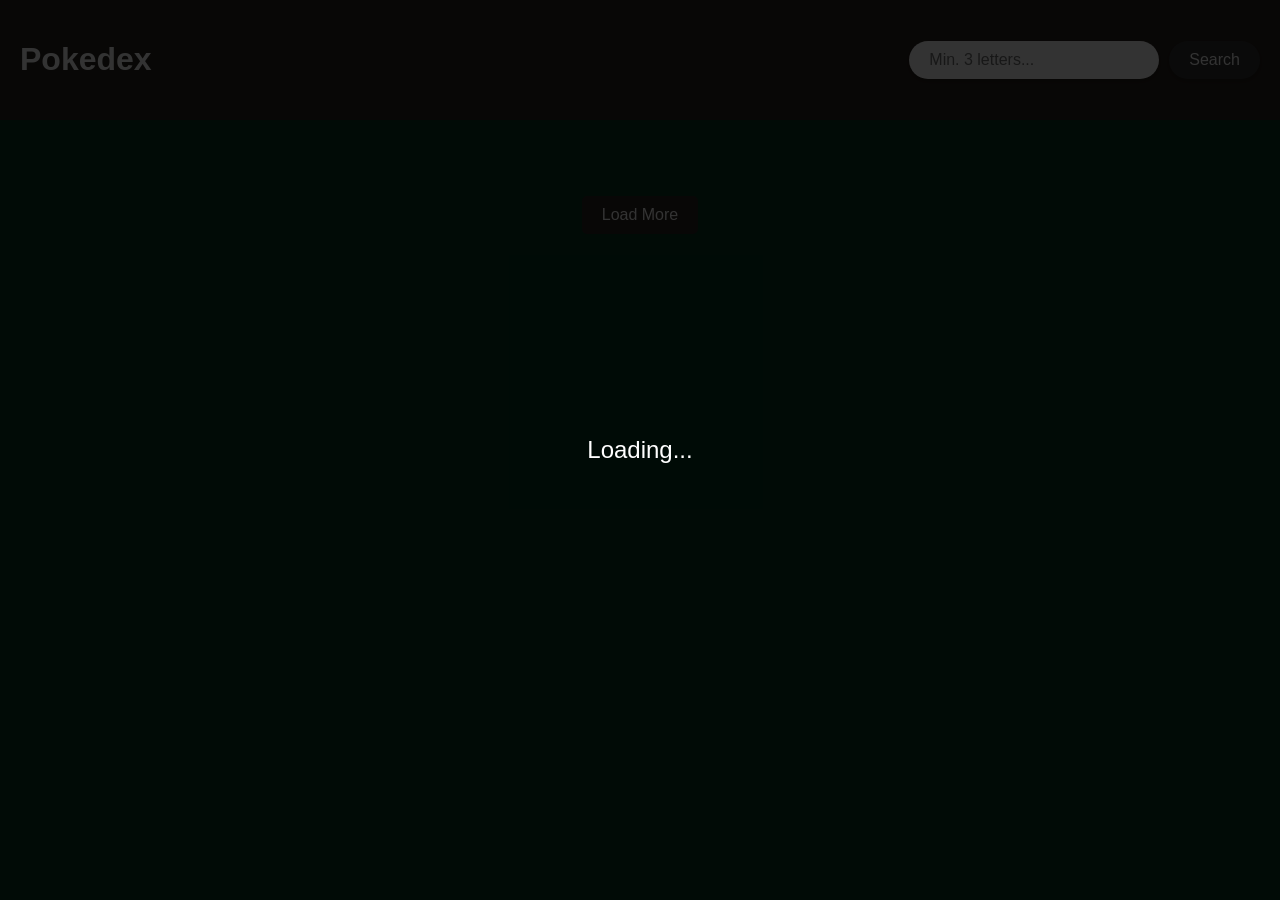
==== index.html @ f36a6f18 "Feat: implement evolution chain loading and rendering" ====
<!doctype html>
<html lang="en">
  <head>
    <meta charset="UTF-8" />
    <meta name="viewport" content="width=device-width, initial-scale=1.0" />
    <title>Pokedex</title>
    <link rel="icon" href="data:;base64,iVBORw0KGgo=" />

    <!-- CSS Dateien in korrekter Reihenfolge -->
    <link rel="stylesheet" href="standard.css" />
    <link rel="stylesheet" href="style.css" />
    <link rel="stylesheet" href="dialog.css" />
  </head>
  <body>
    <header class="topbar">
      <div class="brand">
        <h1>Pokedex</h1>
      </div>
      <div class="search-area">
        <input
          type="text"
          id="searchInput"
          data-id="search-input"
          placeholder="Min. 3 letters..."
          oninput="searchPokemon()"
        />
        <button
          data-id="search-button"
          onclick="searchPokemon()"
          aria-label="Search Pokemon"
        >
          Search
        </button>
      </div>
    </header>

    <main data-id="content">
      <ul id="pokemon-list" class="grid"></ul>

      <div class="load-area">
        <button
          id="loadBtn"
          data-id="load-more-button"
          onclick="loadPokemon()"
          aria-label="Load more Pokemon"
        >
          Load More
        </button>
      </div>
    </main>

    <div id="loading-screen" class="loading-screen" style="display: none">
      <p>Loading...</p>
    </div>

    <dialog
      id="pokedex-dialog"
      data-id="dialog"
      class="dialog"
      aria-label="Pokemon Details"
    >
      <div class="dialog-inner">
        <button
          id="closeBtn"
          data-id="close-dialog-button"
          onclick="closeDialog()"
          aria-label="Close dialog"
        >
          ✕
        </button>

        <div class="nav-buttons">
          <button
            data-id="prev-button"
            onclick="prevPokemon()"
            aria-label="Previous Pokemon"
          >
            ◀
          </button>
          <button
            data-id="next-button"
            onclick="nextPokemon()"
            aria-label="Next Pokemon"
          >
            ▶
          </button>
        </div>

        <div id="dialog-content"></div>
      </div>
    </dialog>

    <script src="script.js"></script>
  </body>
</html>
---- standard.css ----
:root {
  --bg_darkblue_light: #03371f;
  --accent_orange: #29221d;
}

* {
  box-sizing: border-box;
}

body {
  margin: 0 auto;
  max-width: 1440px;
  background-color: var(--bg_darkblue_light);
  color: white;
  font-family: "Gill Sans", "Gill Sans MT", Calibri, "Trebuchet MS", sans-serif;
}

header,
footer {
  width: 100%;
}
---- style.css ----
/* Grundlegende Resets und Body-Styles sind nun in der standard.css */
.no-scroll {
  overflow: hidden;
}

.topbar {
  display: flex;
  justify-content: space-between;
  align-items: center;
  padding: 20px;
  background-color: var(--accent_orange);
}

.search-area {
  display: flex;
  gap: 10px;
}
.search-area input {
  padding: 10px 20px;
  border-radius: 25px;
  border: none;
  outline: none;
  width: 250px;
  font-size: 16px;
  box-shadow: 0 2px 5px rgba(0, 0, 0, 0.2);
}
.search-area button {
  padding: 10px 20px;
  border-radius: 25px;
  background-color: #333;
  color: white;
  border: none;
  cursor: pointer;
  font-size: 16px;
  box-shadow: 0 2px 5px rgba(0, 0, 0, 0.2);
}
.search-area button:hover {
  background-color: #555;
}

main {
  padding: 20px;
}

.grid {
  display: flex;
  flex-wrap: wrap;
  gap: 20px;
  justify-content: center;
  list-style: none;
  padding: 0;
}
.card-item {
  border-radius: 10px;
  overflow: hidden;
  transition: transform 0.2s;
}
.card-item:hover {
  transform: scale(1.05);
}
.card-btn {
  width: 200px;
  background: none;
  border: none;
  color: white;
  cursor: pointer;
  padding: 20px;
  display: flex;
  flex-direction: column;
  align-items: center;
}
.card-btn img {
  width: 120px;
  height: 120px;
}

.load-area {
  text-align: center;
  margin-top: 40px;
}
.load-area button {
  padding: 10px 20px;
  font-size: 16px;
  cursor: pointer;
  background-color: var(--accent_orange);
  color: white;
  border: none;
  border-radius: 5px;
}

.loading-screen {
  position: fixed;
  top: 0;
  left: 0;
  width: 100%;
  height: 100%;
  background: rgba(0, 0, 0, 0.8);
  display: flex;
  justify-content: center;
  align-items: center;
  font-size: 24px;
  z-index: 999;
  color: white;
}
---- dialog.css ----
.dialog {
  border: none;
  border-radius: 15px;
  padding: 0;
  width: 90%;
  max-width: 500px;
  background: transparent;
}
.dialog::backdrop {
  background: rgba(0, 0, 0, 0.7);
}
.dialog-inner {
  background: white;
  position: relative;
  border-radius: 15px;
  overflow: hidden;
}

#closeBtn {
  position: absolute;
  top: 10px;
  right: 10px;
  background: rgba(0, 0, 0, 0.5);
  color: white;
  border: none;
  border-radius: 50%;
  width: 30px;
  height: 30px;
  cursor: pointer;
  z-index: 10;
}

.nav-buttons {
  position: absolute;
  top: 50%;
  width: 100%;
  display: flex;
  justify-content: space-between;
  padding: 0 10px;
  transform: translateY(-50%);
  z-index: 10;
}
.nav-buttons button {
  background: rgba(0, 0, 0, 0.5);
  color: white;
  border: none;
  padding: 10px;
  cursor: pointer;
  border-radius: 5px;
}

.overlay-content {
  text-align: center;
  color: white;
  border-radius: 15px;
  overflow: hidden;
}
.dialog-title {
  text-align: left;
  padding: 15px 20px 0 20px;
  margin: 0;
  font-size: 20px;
  font-weight: bold;
}
.overlay-content img {
  width: 200px;
  height: 200px;
  position: relative;
  z-index: 2;
  margin-top: -10px;
}

.stats-box {
  background-color: #1a2a32;
  padding: 40px 20px 20px 20px;
  margin-top: -40px;
  text-align: left;
}
.stats-box p {
  display: flex;
  margin: 12px 0;
  font-size: 16px;
}
.label {
  width: 140px;
  color: #a0b0b9;
  font-weight: bold;
}

.evo-box {
  margin-top: 15px;
  padding-top: 15px;
  border-top: 1px solid #2a3a42;
}

.evo-btn {
  background-color: #2a3a42;
  color: white;
  border: none;
  padding: 6px 12px;
  border-radius: 20px;
  cursor: pointer;
  font-size: 14px;
  text-transform: capitalize;
  margin: 0 5px;
}

.evo-btn:hover {
  background-color: #4a5a62;
}
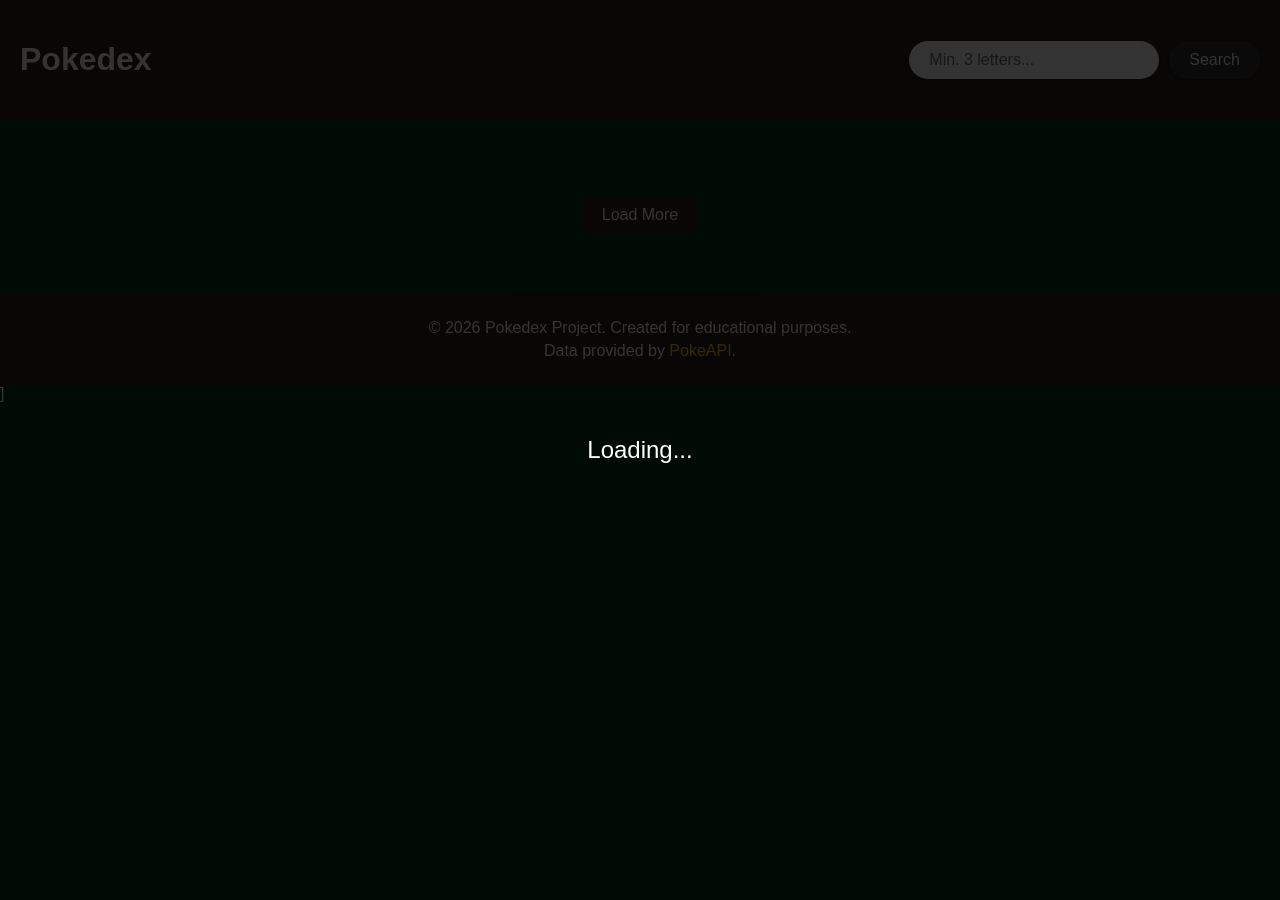
==== commit 5e7a2101: "Feat: add footer, mobile view and limit to 150 pokemon" ====
--- a/index.html
+++ b/index.html
@@ -5,8 +5,6 @@
     <meta name="viewport" content="width=device-width, initial-scale=1.0" />
     <title>Pokedex</title>
     <link rel="icon" href="data:;base64,iVBORw0KGgo=" />
-
-    <!-- CSS Dateien in korrekter Reihenfolge -->
     <link rel="stylesheet" href="standard.css" />
     <link rel="stylesheet" href="style.css" />
     <link rel="stylesheet" href="dialog.css" />
@@ -48,6 +46,14 @@
         </button>
       </div>
     </main>
+
+    <footer class="footer">
+      <p>&copy; 2026 Pokedex Project. Created for educational purposes.</p>
+      <p>
+        Data provided by
+        <a href="https://pokeapi.co/" target="_blank">PokeAPI</a>.
+      </p>
+    </footer>
 
     <div id="loading-screen" class="loading-screen" style="display: none">
       <p>Loading...</p>
@@ -93,3 +99,4 @@
     <script src="script.js"></script>
   </body>
 </html>
+]
--- a/style.css
+++ b/style.css
@@ -1,4 +1,3 @@
-/* Grundlegende Resets und Body-Styles sind nun in der standard.css */
 .no-scroll {
   overflow: hidden;
 }
@@ -88,6 +87,24 @@
   border-radius: 5px;
 }
 
+.footer {
+  text-align: center;
+  padding: 20px;
+  background-color: var(--accent_orange);
+  color: white;
+  margin-top: 40px;
+}
+.footer p {
+  margin: 5px 0;
+}
+.footer a {
+  color: #ffcb05;
+  text-decoration: none;
+}
+.footer a:hover {
+  text-decoration: underline;
+}
+
 .loading-screen {
   position: fixed;
   top: 0;
@@ -102,3 +119,20 @@
   z-index: 999;
   color: white;
 }
+
+/* Mobile Ansicht */
+@media (max-width: 768px) {
+  .topbar {
+    flex-direction: column;
+    gap: 15px;
+    text-align: center;
+  }
+  .search-area {
+    width: 100%;
+    justify-content: center;
+  }
+  .search-area input {
+    width: 100%;
+    max-width: 300px;
+  }
+}
--- a/dialog.css
+++ b/dialog.css
@@ -92,7 +92,6 @@
   padding-top: 15px;
   border-top: 1px solid #2a3a42;
 }
-
 .evo-btn {
   background-color: #2a3a42;
   color: white;
@@ -104,7 +103,31 @@
   text-transform: capitalize;
   margin: 0 5px;
 }
-
 .evo-btn:hover {
   background-color: #4a5a62;
 }
+
+/* Mobile Ansicht */
+@media (max-width: 768px) {
+  .dialog-title {
+    font-size: 18px;
+    padding: 10px 15px 0 15px;
+  }
+  .overlay-content img {
+    width: 150px;
+    height: 150px;
+  }
+  .stats-box {
+    padding: 30px 15px 15px 15px;
+    margin-top: -30px;
+  }
+  .stats-box p {
+    font-size: 14px;
+    flex-direction: column;
+    margin: 8px 0;
+  }
+  .label {
+    width: auto;
+    margin-bottom: 2px;
+  }
+}
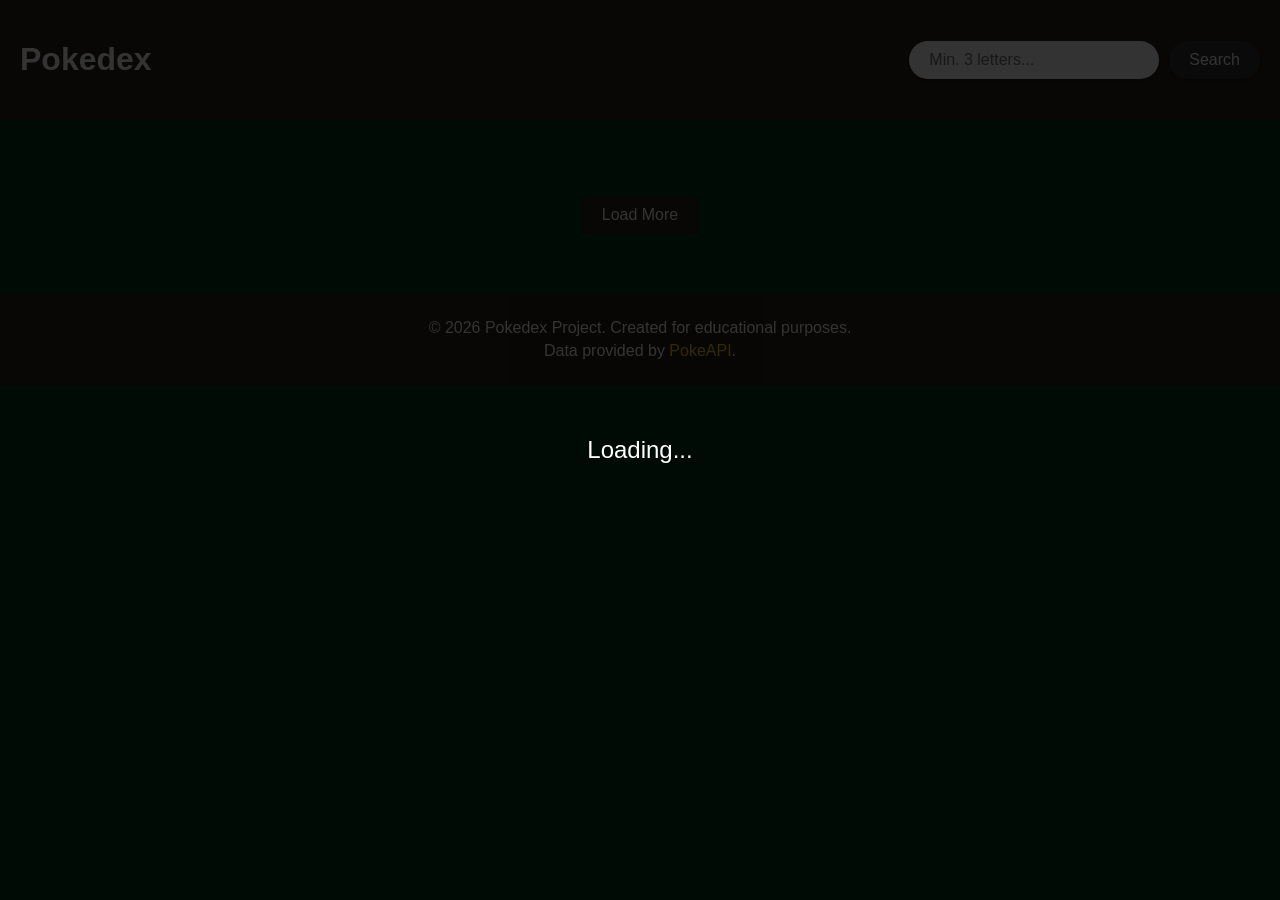
==== commit 52252fa0: "Feat: add footer, mobile view and limit to 150 pokemon and buttons" ====
--- a/index.html
+++ b/index.html
@@ -99,4 +99,3 @@
     <script src="script.js"></script>
   </body>
 </html>
-]
--- a/dialog.css
+++ b/dialog.css
@@ -32,12 +32,11 @@
 
 .nav-buttons {
   position: absolute;
-  top: 50%;
+  top: 150px;
   width: 100%;
   display: flex;
   justify-content: space-between;
   padding: 0 10px;
-  transform: translateY(-50%);
   z-index: 10;
 }
 .nav-buttons button {
@@ -130,4 +129,7 @@
     width: auto;
     margin-bottom: 2px;
   }
+  .nav-buttons {
+    top: 100px;
+  }
 }
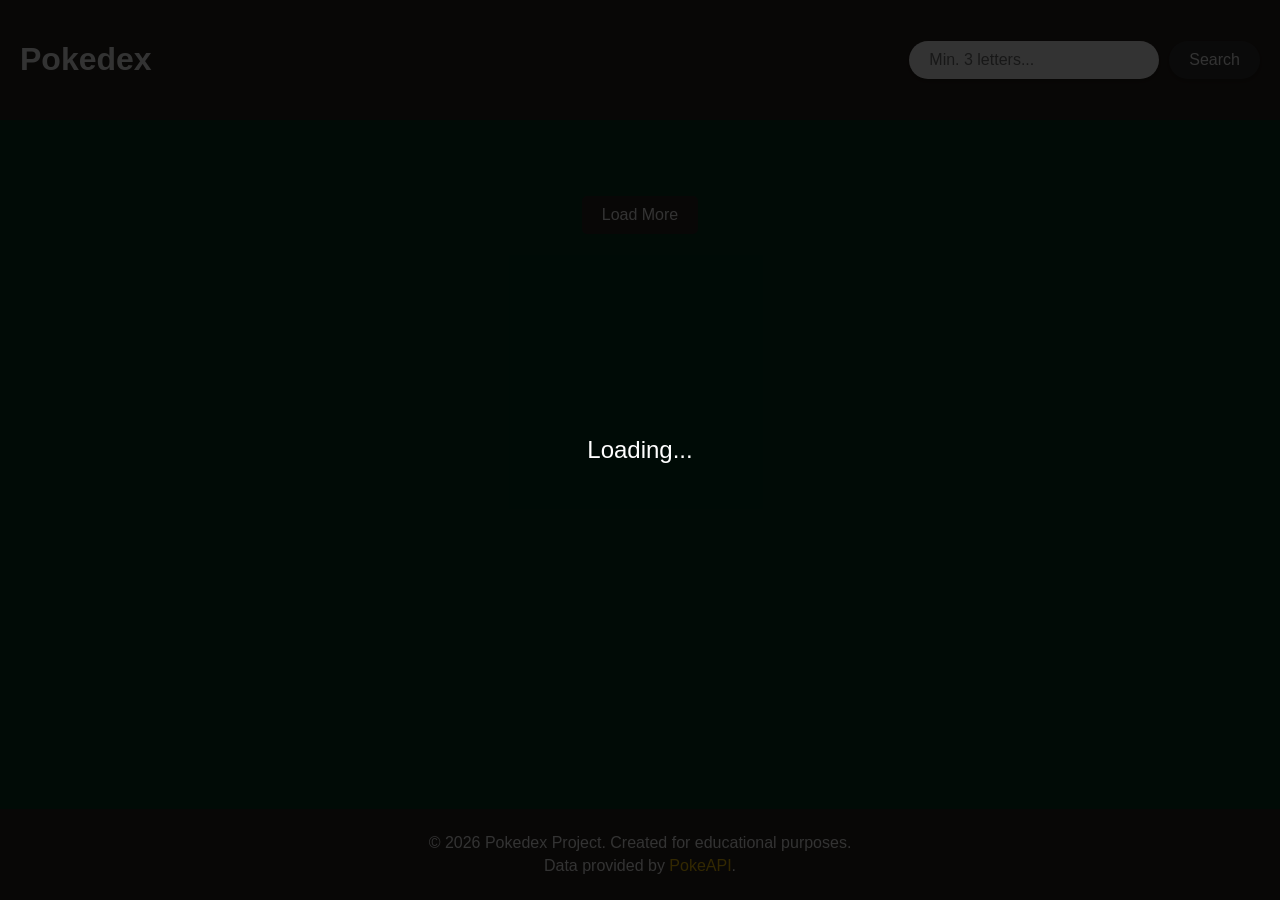
==== commit c54a4543: "style: update header layout and add type colors" ====
--- a/index.html
+++ b/index.html
@@ -1,8 +1,13 @@
 <!doctype html>
-<html lang="en">
+<html lang="de">
   <head>
     <meta charset="UTF-8" />
     <meta name="viewport" content="width=device-width, initial-scale=1.0" />
+    <link
+      rel="icon"
+      type="image/png"
+      href="https://raw.githubusercontent.com/PokeAPI/sprites/master/sprites/items/poke-ball.png"
+    />
     <title>Pokedex</title>
     <link rel="icon" href="data:;base64,iVBORw0KGgo=" />
     <link rel="stylesheet" href="standard.css" />
@@ -11,24 +16,26 @@
   </head>
   <body>
     <header class="topbar">
-      <div class="brand">
-        <h1>Pokedex</h1>
-      </div>
-      <div class="search-area">
-        <input
-          type="text"
-          id="searchInput"
-          data-id="search-input"
-          placeholder="Min. 3 letters..."
-          oninput="searchPokemon()"
-        />
-        <button
-          data-id="search-button"
-          onclick="searchPokemon()"
-          aria-label="Search Pokemon"
-        >
-          Search
-        </button>
+      <div class="topbar-content">
+        <div class="brand">
+          <h1>Pokedex</h1>
+        </div>
+        <div class="search-area">
+          <input
+            type="text"
+            id="searchInput"
+            data-id="search-input"
+            placeholder="Min. 3 letters..."
+            oninput="searchPokemon()"
+          />
+          <button
+            data-id="search-button"
+            onclick="searchPokemon()"
+            aria-label="Search Pokemon"
+          >
+            Search
+          </button>
+        </div>
       </div>
     </header>
 
--- a/standard.css
+++ b/standard.css
@@ -8,8 +8,10 @@
 }
 
 body {
-  margin: 0 auto;
-  max-width: 1440px;
+  margin: 0;
+  min-height: 100vh;
+  display: flex;
+  flex-direction: column;
   background-color: var(--bg_darkblue_light);
   color: white;
   font-family: "Gill Sans", "Gill Sans MT", Calibri, "Trebuchet MS", sans-serif;
--- a/style.css
+++ b/style.css
@@ -3,11 +3,17 @@
 }
 
 .topbar {
+  width: 100%;
+  background-color: var(--accent_orange);
+}
+
+.topbar-content {
   display: flex;
   justify-content: space-between;
   align-items: center;
+  max-width: 1340px;
+  margin: 0 auto;
   padding: 20px;
-  background-color: var(--accent_orange);
 }
 
 .search-area {
@@ -39,6 +45,10 @@
 
 main {
   padding: 20px;
+  flex: 1;
+  width: 100%;
+  max-width: 1340px;
+  margin: 0 auto;
 }
 
 .grid {
@@ -120,9 +130,8 @@
   color: white;
 }
 
-/* Mobile Ansicht */
 @media (max-width: 768px) {
-  .topbar {
+  .topbar-content {
     flex-direction: column;
     gap: 15px;
     text-align: center;
@@ -136,3 +145,55 @@
     max-width: 300px;
   }
 }
+
+.type-fire {
+  background-color: #f08030;
+}
+.type-water {
+  background-color: #6890f0;
+}
+.type-grass {
+  background-color: #78c850;
+}
+.type-bug {
+  background-color: #a8b820;
+}
+.type-normal {
+  background-color: #a8a878;
+}
+.type-poison {
+  background-color: #a040a0;
+}
+.type-electric {
+  background-color: #f8d030;
+}
+.type-ground {
+  background-color: #e0c068;
+}
+.type-fairy {
+  background-color: #ee99ac;
+}
+.type-fighting {
+  background-color: #c03028;
+}
+.type-psychic {
+  background-color: #f85888;
+}
+.type-rock {
+  background-color: #b8a038;
+}
+.type-ghost {
+  background-color: #705898;
+}
+.type-ice {
+  background-color: #98d8d8;
+}
+.type-dragon {
+  background-color: #7038f8;
+}
+.type-flying {
+  background-color: #a890f0;
+}
+.type-steel {
+  background-color: #b8b8d0;
+}
--- a/dialog.css
+++ b/dialog.css
@@ -6,14 +6,17 @@
   max-width: 500px;
   background: transparent;
 }
+
 .dialog::backdrop {
   background: rgba(0, 0, 0, 0.7);
 }
+
 .dialog-inner {
   background: white;
   position: relative;
   border-radius: 15px;
   overflow: hidden;
+  min-height: 520px; /* Verhindert das Springen der Box */
 }
 
 #closeBtn {
@@ -39,6 +42,7 @@
   padding: 0 10px;
   z-index: 10;
 }
+
 .nav-buttons button {
   background: rgba(0, 0, 0, 0.5);
   color: white;
@@ -53,7 +57,11 @@
   color: white;
   border-radius: 15px;
   overflow: hidden;
+  min-height: 520px;
+  display: flex;
+  flex-direction: column; /* Ordnet die Elemente untereinander an */
 }
+
 .dialog-title {
   text-align: left;
   padding: 15px 20px 0 20px;
@@ -61,6 +69,7 @@
   font-size: 20px;
   font-weight: bold;
 }
+
 .overlay-content img {
   width: 200px;
   height: 200px;
@@ -74,12 +83,15 @@
   padding: 40px 20px 20px 20px;
   margin-top: -40px;
   text-align: left;
+  flex: 1; /* Zieht den Kasten automatisch bis ganz nach unten */
 }
+
 .stats-box p {
   display: flex;
   margin: 12px 0;
   font-size: 16px;
 }
+
 .label {
   width: 140px;
   color: #a0b0b9;
@@ -91,6 +103,7 @@
   padding-top: 15px;
   border-top: 1px solid #2a3a42;
 }
+
 .evo-btn {
   background-color: #2a3a42;
   color: white;
@@ -102,11 +115,11 @@
   text-transform: capitalize;
   margin: 0 5px;
 }
+
 .evo-btn:hover {
   background-color: #4a5a62;
 }
 
-/* Mobile Ansicht */
 @media (max-width: 768px) {
   .dialog-title {
     font-size: 18px;
